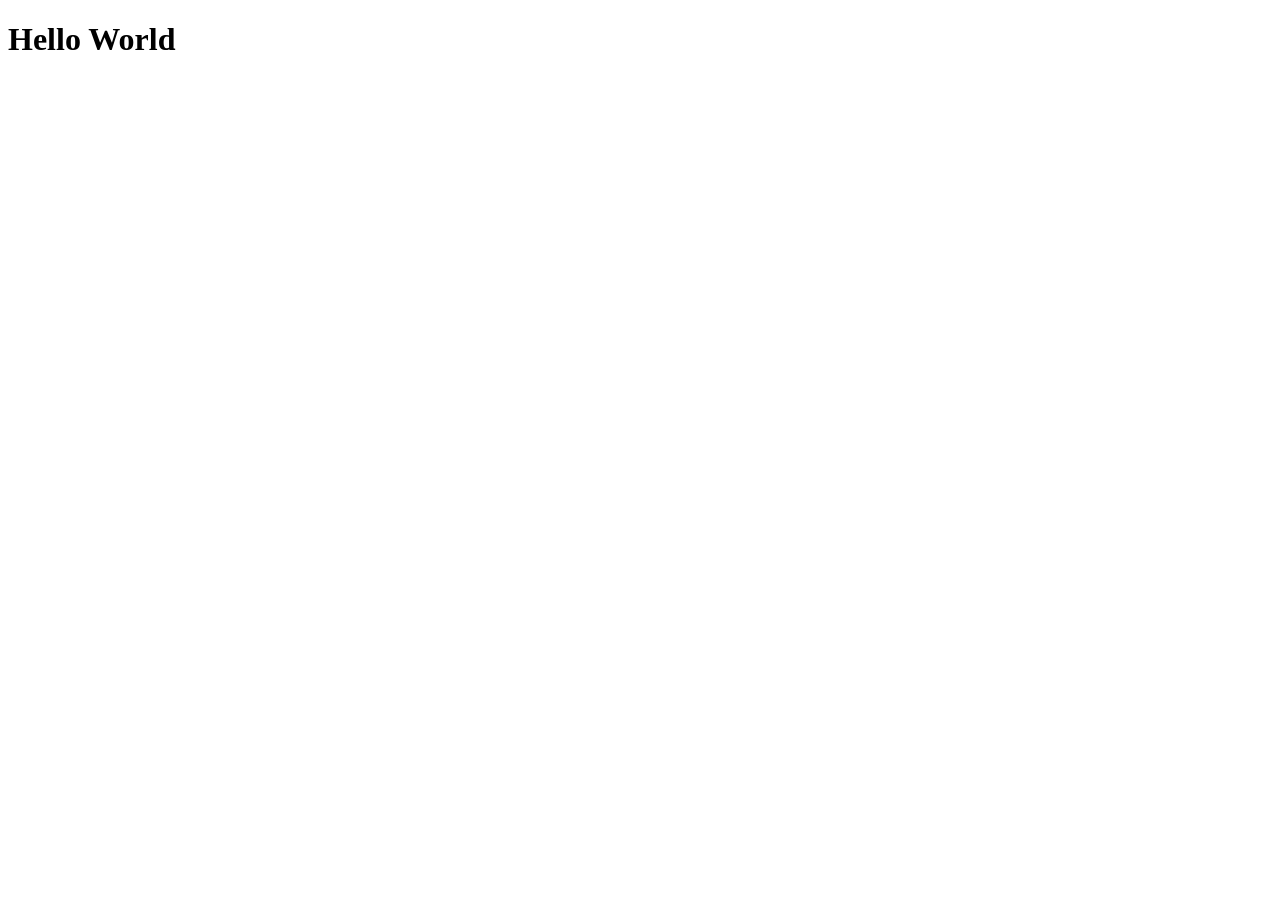
==== index.html @ c92d16bb "Created index.html file" ====
<!DOCTYPE html>
<html>
       <head>
              <meta charset="UTF-8">
              <title>Hello World</title>
        </head>
        <body>
               <h1>Hello World</h1>
        </body>
</html>
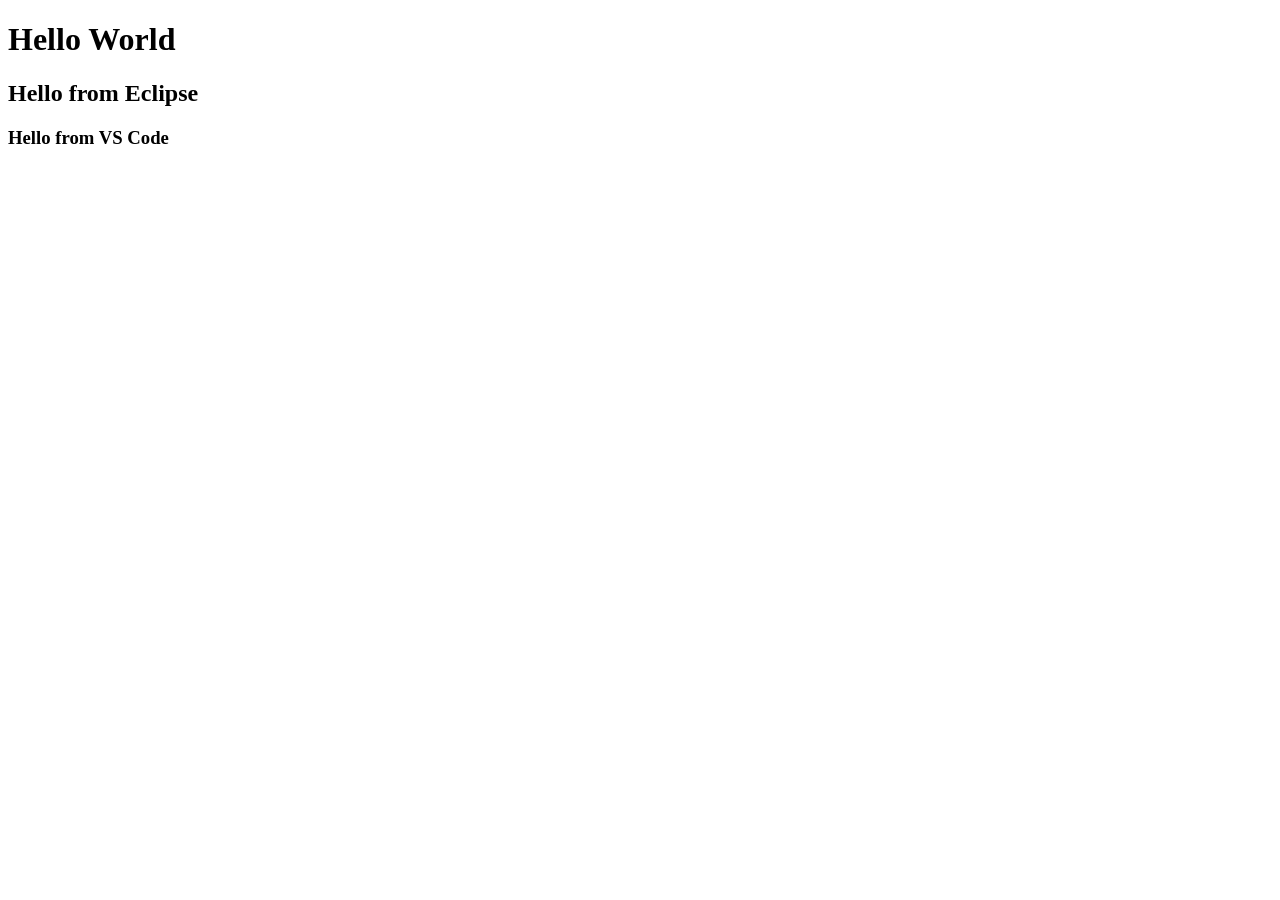
==== commit d47fd1e5: "Added updates" ====
--- a/index.html
+++ b/index.html
@@ -6,5 +6,7 @@
         </head>
         <body>
                <h1>Hello World</h1>
+			   <h2>Hello from Eclipse</h2>
+                        <h3>Hello from VS Code</h3>
         </body>
 </html>
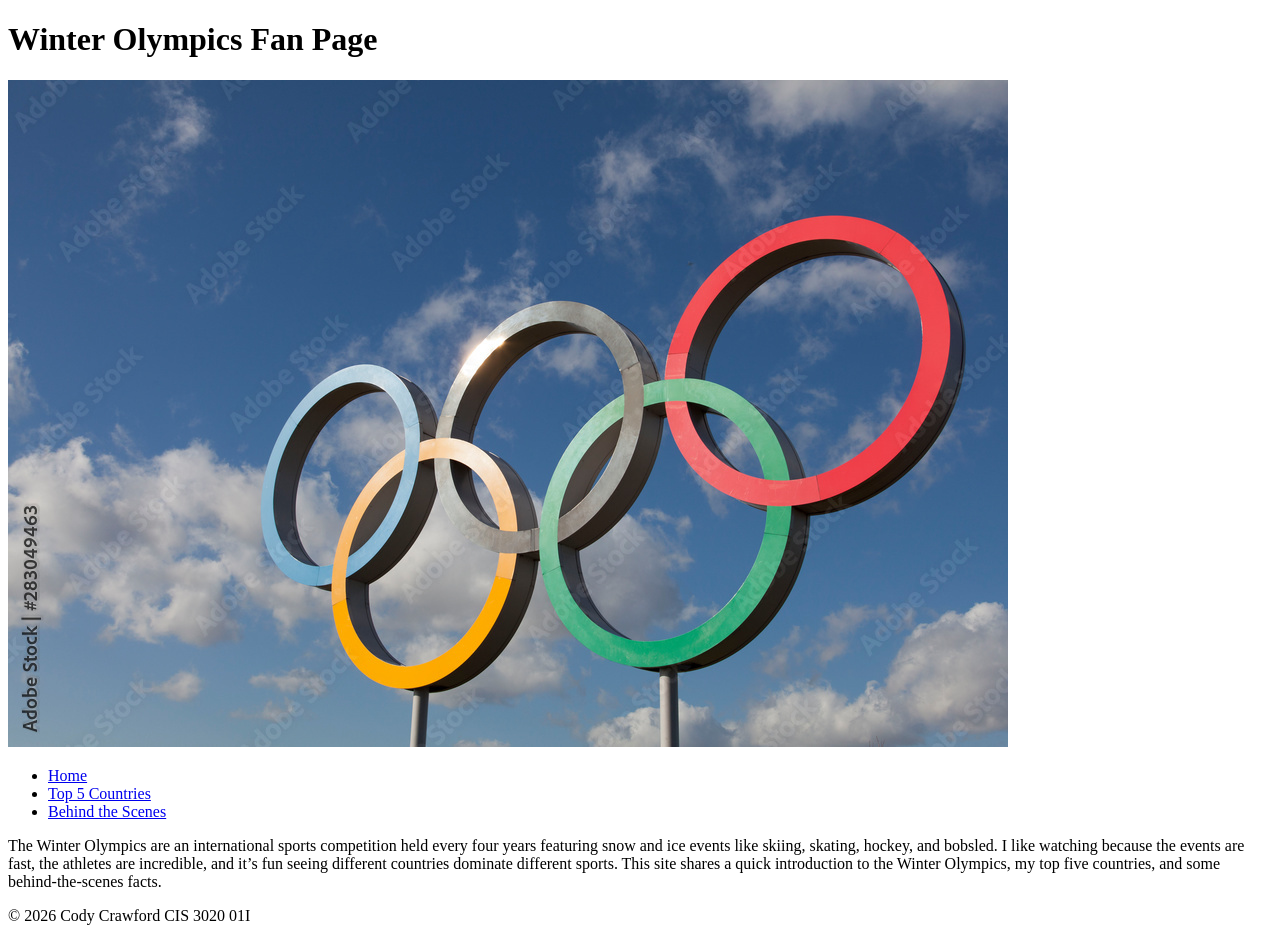
==== commit 4c98e285: "Added images folder and banner image, changed index.html for homepage" ====
--- a/index.html
+++ b/index.html
@@ -1,12 +1,40 @@
 <!DOCTYPE html>
-<html>
-       <head>
-              <meta charset="UTF-8">
-              <title>Hello World</title>
-        </head>
-        <body>
-               <h1>Hello World</h1>
-			   <h2>Hello from Eclipse</h2>
-                        <h3>Hello from VS Code</h3>
-        </body>
+<html lang="en">
+<head>
+  <meta charset="UTF-8">
+  <meta name="viewport" content="width=device-width, initial-scale=1.0">
+  <title>Winter Olympics Fan Page</title>
+</head>
+
+<body>
+  <header>
+    <h1>Winter Olympics Fan Page</h1>
+
+    
+    <img src="images/olypics_banner.jpg" alt="Winter Olympics banner image">
+  </header>
+
+  <nav>
+    <ul>
+      <li><a href="index.html">Home</a></li>
+      <li><a href="top5.html">Top 5 Countries</a></li>
+      <li><a href="bts.html">Behind the Scenes</a></li>
+    </ul>
+  </nav>
+
+  <main>
+    
+    <p>
+      The Winter Olympics are an international sports competition held every four years featuring snow and ice events
+      like skiing, skating, hockey, and bobsled. I like watching because the events are fast, the athletes are
+      incredible, and it’s fun seeing different countries dominate different sports. This site shares a quick
+      introduction to the Winter Olympics, my top five countries, and some behind-the-scenes facts.
+    </p>
+  </main>
+
+  <footer>
+    
+    <p>&copy; 2026 Cody Crawford CIS 3020 01I </p>
+  </footer>
+</body>
 </html>
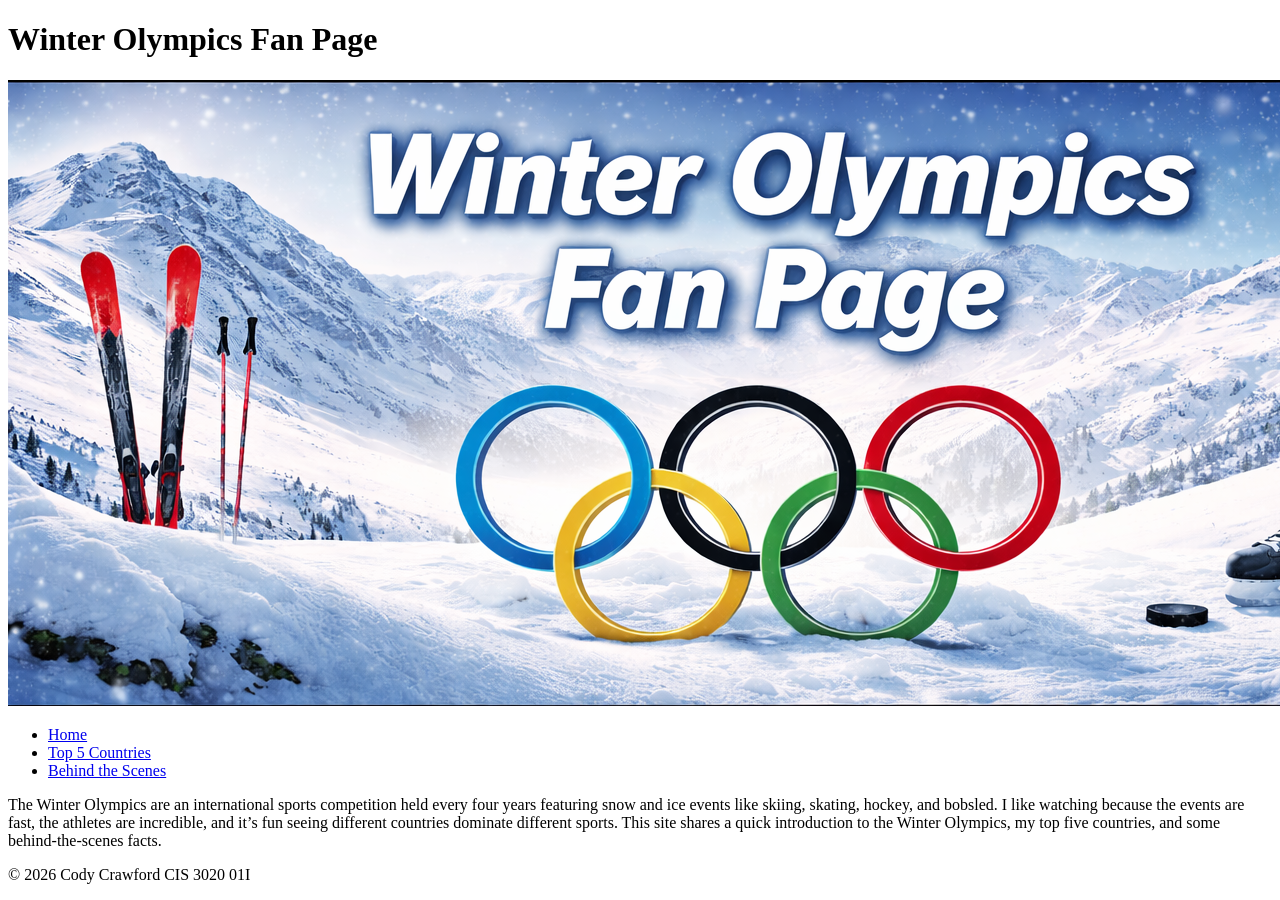
==== commit 5c0527f8: "added images for top5 page and made top5 page" ====
--- a/index.html
+++ b/index.html
@@ -11,7 +11,7 @@
     <h1>Winter Olympics Fan Page</h1>
 
     
-    <img src="images/olypics_banner.jpg" alt="Winter Olympics banner image">
+    <img src="images/banner.png" alt="Winter Olympics banner image">
   </header>
 
   <nav>
